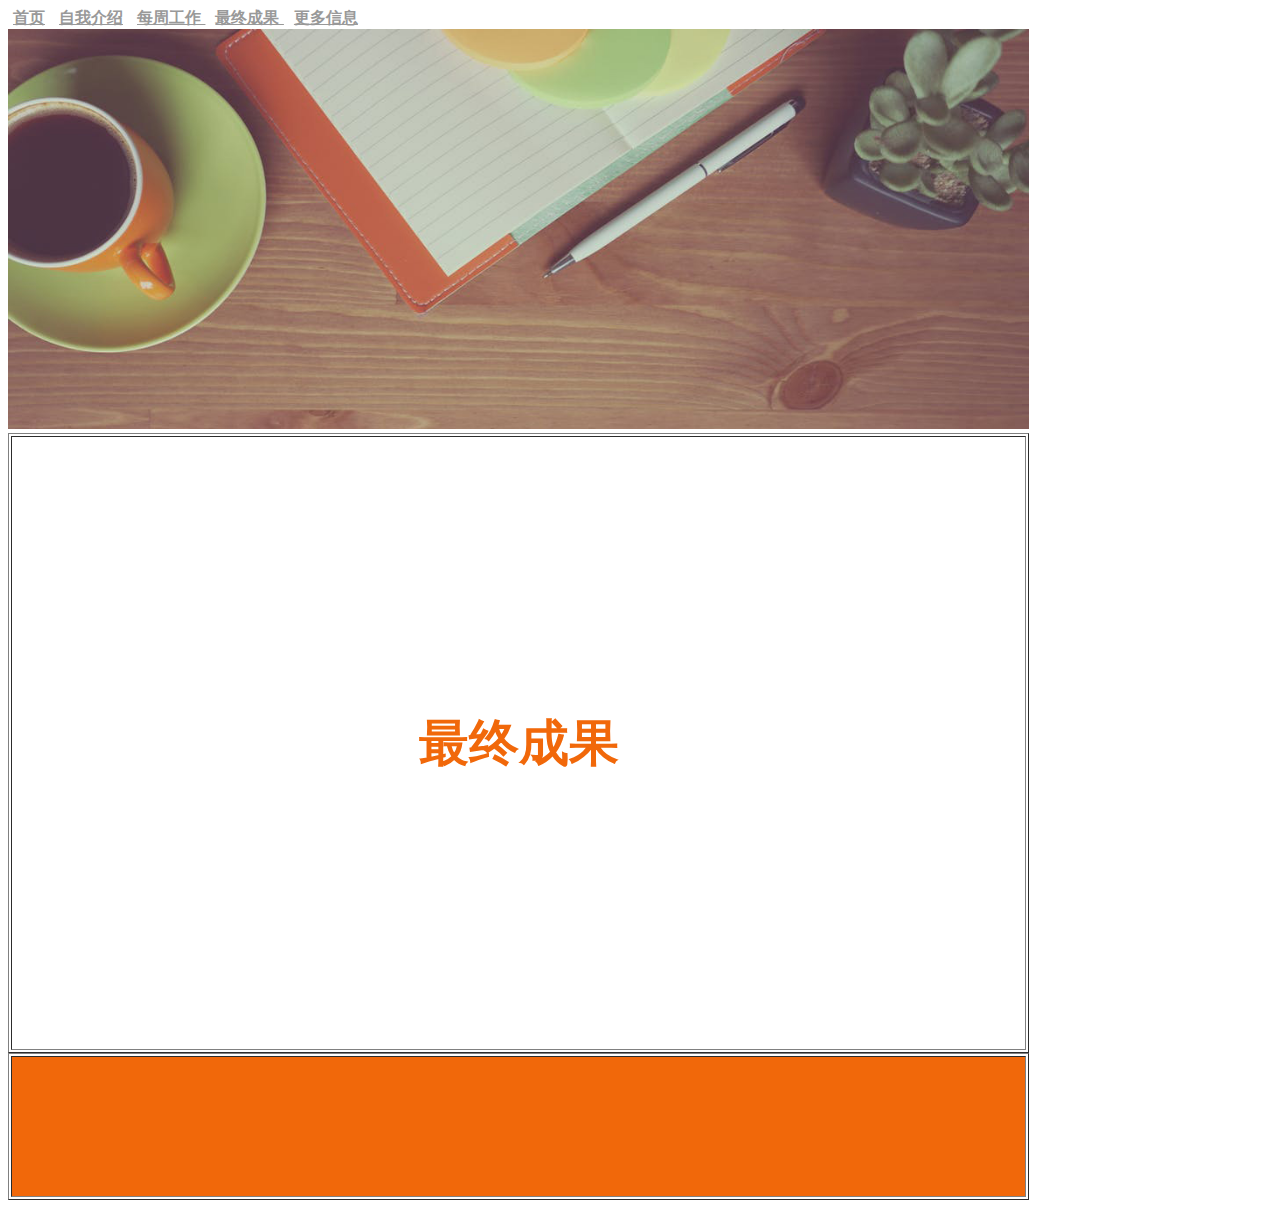
==== final project.html @ db5d5b6e "HTML" ====
<!doctype html>
<html>
<head>
<link rel="stylesheet" type="text/css" href="style.css">
<meta charset="utf-8">
<title>SONGHAN</title>
<style type="text/css">
.1 {
}
#cs{color:#F1680A; font-size:50px
}
#sh{color:#F8F8F8; font-size:14px
}
</style>
</head>
<body>
<div class="navigation"> 
    <a href="first1.html" class="btn"> 首页</a>
  <a href="about me.html" class="btn"> 自我介绍</a>
    <a href="weeks.html" class="btn"> 每周工作 </a>
    <a href="final project.html" class="btn"> 最终成果 </a>
    <a href="more.html" class="btn"> 更多信息 </a>
  </ul>
</div>

<img src="img/04.jpeg" width="1021" height="400">
<table width="1021" height="616" border="1">
  <tbody>
    <tr>
      <th width="1011" height="610"  id="cs" scope="col" >最终成果</th>
    </tr>
  </tbody>
</table>
<table width="1021" height="143" border="1">
  <tbody>
    <tr>
      <th width="1005" height="137" bgcolor="#F1680A" id="sh" scope="col"><p></p>
     
    </tr>
  </tbody>
</table>


</body>
</html>
---- style.css ----
.btn {
	border-radius: 100px;
	font-family: Arial, Helvetica, sans-serif;
	font-weight: 600;
	margin: 5px 5px;
	color: #999;
	background-position: left center;
	text-align: center;
}
.btn:hover {
	background-color: rgba(255,102,0,0.9);
	color: rgb(255,255,255);
}
#neirong {
	font-family: Arial, Helvetica, sans-serif;
	font-size: 24px;
	font-style: normal;
	line-height: normal;
	font-weight: normal;
	text-transform: none;
	color: #666;
	text-align: left;
}
.main {
	margin: 0;
	padding: 0;
	text-align: center;
	background-size: cover;
	height: 700px;
	position: relative;
	top: 100%;
	font-family: "NeoTech";
	background-image: url(img/03.jpg);
	background-repeat: no-repeat;
	background-position: center center;
	width: 1200px;
}
.btn-f {
	border-radius: 100px;
	font-family: "微软雅黑";
	margin: 10px;
	padding: 5px;
	font-size: 36px;
	font-weight: normal;
	color: #FFF;
	background-repeat: no-repeat;
	background-position: center center;
	text-align: center;
	vertical-align: middle;
}
.btn-f:hover {
	background-color: rgba(204,204,204,0.9);
	color: rgb(102,102,102);
	font-family: "微软雅黑";
	font-size: 36px;
	background-position: center center;
}
.main .container {
	position: relative;
	top: 40%;
	font-family: "NeoTech";
}
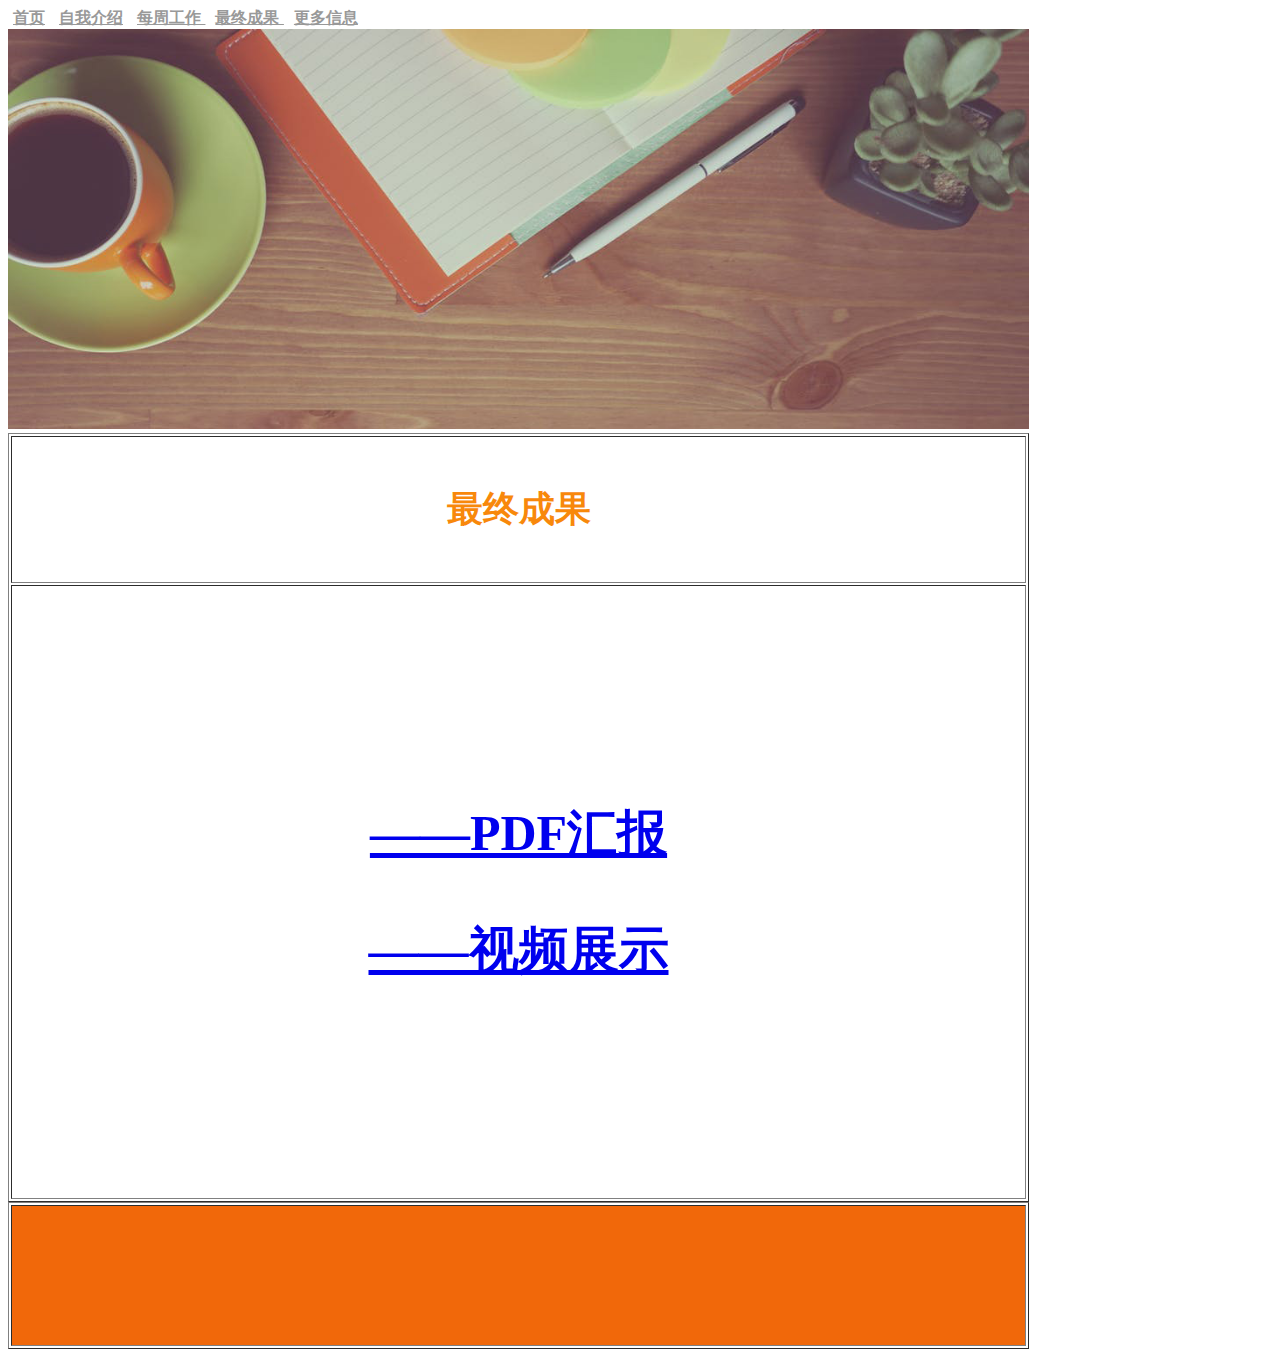
==== commit b1b34b2b: "HTML" ====
--- a/final project.html
+++ b/final project.html
@@ -26,8 +26,12 @@
 <img src="img/04.jpeg" width="1021" height="400">
 <table width="1021" height="616" border="1">
   <tbody>
+   <tr>
+      <th width="1047" height="143" style="color: #F8880B; font-size: 36px;" scope="col" color:#F1680A; font-size:45px> 最终成果</th>
+    </tr>
     <tr>
-      <th width="1011" height="610"  id="cs" scope="col" >最终成果</th>
+      <th width="1011" height="610" bgcolor="#FFFFFF"  id="cs" scope="col" ><p class="33"><a href="pdf.pdf">——PDF汇报</a></p>
+      <p class="33"><a href="video.mp4">——视频展示</a></p></th>
     </tr>
   </tbody>
 </table>
--- a/style.css
+++ b/style.css
@@ -60,3 +60,10 @@
 	top: 40%;
 	font-family: "NeoTech";
 }
+.33 {
+	font-size: 36px;
+	color: #FFFFFF;
+	background-color: #F1680A;
+	font-family: "微软雅黑";
+	font-weight: bold;
+}
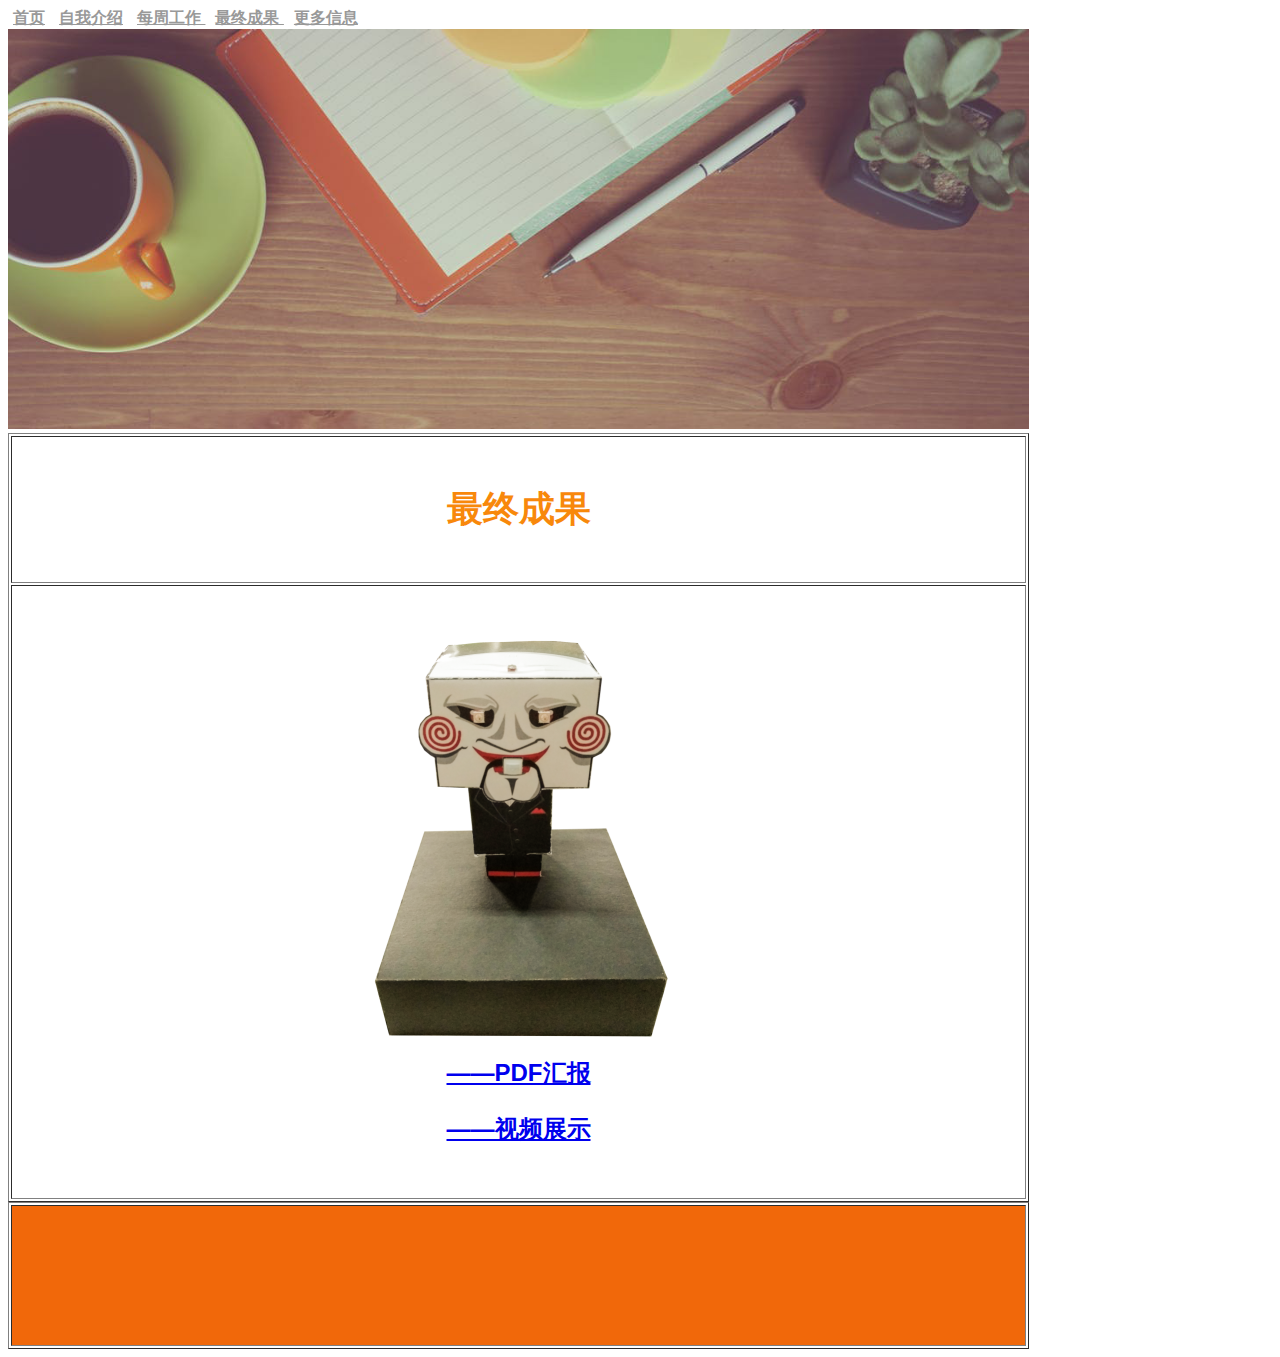
==== commit 0104563f: "HTML" ====
--- a/final project.html
+++ b/final project.html
@@ -7,7 +7,9 @@
 <style type="text/css">
 .1 {
 }
-#cs{color:#F1680A; font-size:50px
+#cs{
+	color: #F1680A;
+	font-size: 24px
 }
 #sh{color:#F8F8F8; font-size:14px
 }
@@ -30,8 +32,11 @@
       <th width="1047" height="143" style="color: #F8880B; font-size: 36px;" scope="col" color:#F1680A; font-size:45px> 最终成果</th>
     </tr>
     <tr>
-      <th width="1011" height="610" bgcolor="#FFFFFF"  id="cs" scope="col" ><p class="33"><a href="pdf.pdf">——PDF汇报</a></p>
-      <p class="33"><a href="video.mp4">——视频展示</a></p></th>
+    
+      <th width="1011" height="610" bgcolor="#FFFFFF"  id="cs" scope="col" ><img src="img/im.product.png" width="309" height="412">
+        <p class="btn"><a href="pdf.pdf">——PDF汇报</a></p>
+        <p></p>
+      <p class="btn"><a href="video.mp4">——视频展示</a></p></th>
     </tr>
   </tbody>
 </table>
--- a/style.css
+++ b/style.css
@@ -61,7 +61,7 @@
 	font-family: "NeoTech";
 }
 .33 {
-	font-size: 36px;
+	font-size: 24px;
 	color: #FFFFFF;
 	background-color: #F1680A;
 	font-family: "微软雅黑";
